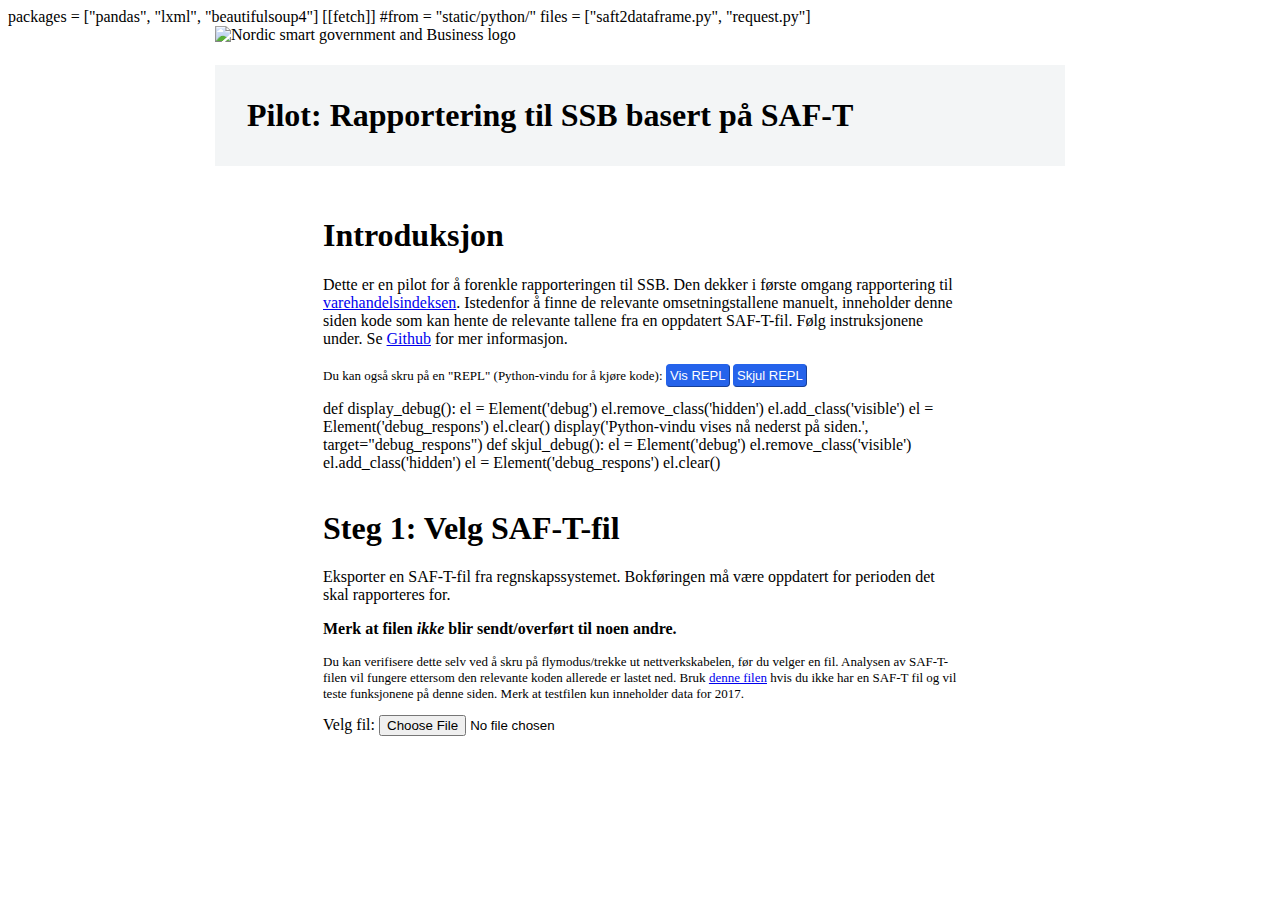
==== index.html @ fbba3a73 "fikk med omsetningstallet" ====
<!DOCTYPE html>
<html lang="no">
    <head>
        <title>Pilot: Rapportering til SSB basert på SAF-T</title>
        <meta charset="UTF-8">
        <meta name="viewport" content="width=device-width, initial-scale=1">
        <link rel="icon" href="https://nordicsmartgovernment.org/themes/custom/newerst/favicon.ico" type="image/vnd.microsoft.icon">
        <link href="css/style.css" rel="stylesheet">
        <link rel="stylesheet" href="https://pyscript.net/latest/pyscript.css" />
        <script defer src="https://pyscript.net/latest/pyscript.js"></script>

    </head>
    <body>
        <py-config>
        packages = ["pandas", "lxml", "beautifulsoup4"]  

        [[fetch]]
        #from = "static/python/"
        files = ["saft2dataframe.py", "request.py"]
          
    
        </py-config>

        <py-script src="main.py">
        </py-script>

    <header>
<img src="https://nordicsmartgovernment.org/themes/custom/newerst/lbe/Nordic_Smart_Government_and_Business_logo.svg" alt="Nordic smart government and Business logo" width="103" height="40">
<h1>Pilot: Rapportering til SSB basert på SAF-T</h1>
    </header>

    <main id="main">
    
    <article id="intro">
    <h1>Introduksjon</h1>
    <p>Dette er en pilot for å forenkle rapporteringen til SSB. Den dekker i første omgang rapportering til
    <a href="https://www.ssb.no/varehandel-og-tjenesteyting/varehandel/statistikk/varehandelsindeksen">varehandelsindeksen</a>.
    Istedenfor å finne de relevante omsetningstallene manuelt, inneholder denne siden kode som kan hente de relevante tallene
    fra en oppdatert SAF-T-fil. Følg instruksjonene under. Se <a href="https://github.com/nordicsmartgovernment/statistikkpilot_ssb">Github</a> for 
    mer informasjon.</p>
    <p style="font-size: small">Du kan også skru på en "REPL" (Python-vindu for å kjøre kode):
        <button id="display_debug" py-onClick="display_debug()">Vis REPL</button>  <button id="skjul_debug" py-onClick="skjul_debug()">Skjul REPL</button>
    </p>
    <py-script>

    def display_debug():
        el = Element('debug')
        el.remove_class('hidden')
        el.add_class('visible')
        el = Element('debug_respons')
        el.clear()
        display('Python-vindu vises nå nederst på siden.', target="debug_respons")
    
    def skjul_debug():
        el = Element('debug')
        el.remove_class('visible')
        el.add_class('hidden')
        el = Element('debug_respons')
        el.clear()

    </py-script>
    <div id="debug_respons"></div>
    </article>


    <article id="a1">
    <h1>Steg 1: Velg SAF-T-fil</h1>
    <p>Eksporter en SAF-T-fil fra regnskapssystemet. Bokføringen må være oppdatert for perioden det skal rapporteres for.</p>
    <p><strong>Merk at filen <em>ikke</em> blir sendt/overført til noen andre.</strong>
    <p style="font-size: small">Du kan verifisere dette selv ved å skru på flymodus/trekke ut nettverkskabelen, før du velger en fil. Analysen av SAF-T-filen vil fungere ettersom den relevante koden
    allerede er lastet ned. Bruk <a href="https://raw.githubusercontent.com/Skatteetaten/saf-t/master/Example%20Files/ExampleFile%20SAF-T%20Financial_888888888_20180228235959.xml">
    denne filen</a> hvis du ikke har en SAF-T fil og vil teste funksjonene på denne siden. Merk at testfilen kun inneholder data for 2017.</p>
    <label for="saftfil">Velg fil:</label>
    <input type="file" id="saftfil" name="saftfil"/>

    <p id="resultat_a1" class="resultat">
    </p>
    <py-repl class="hidden">
    # Bruk vedlagte eksempelfil (hentet fra Skatteetatens Github)
    url = ("kopi_av_eksempelfil_888888888_20180228235959_fra_Skatteetatens_github.xml")
    saft, orgnr = gle2df(open_url(url))
    if len(år_liste := saft['PeriodYear'].unique()) != 1:
        raise()
    år = år_liste[0]
    min_måned = saft['Period'].min()
    maks_måned = saft['Period'].max()
    oppdater_månedsvelger(år, min_måned, maks_måned)
    #gjentar oppsettet for å oppdage endringer i måned:
    oppsett_for_å_oppdage_valgt_måned()
    </py-repl>

    </article>

    <article id="a2" class="hidden">
    <h1>Steg 2: Velg rapporteringsperiode</h1>
    <p>År: </p>
    <p>Velg måneden det skal rapporteres for:</p>
 
    <label for="maaned_velger">Velg måned (1-12):</label>
    <input type="number" id="maaned_velger" name="maaned_velger"
       min="1" max="12">

<!--
    <py-repl>
    år = 2017  # fordi testfilen bar har data for januar
    måned = 1  # 1 er januar, 2 er februar osv
    
    Element('a3').remove_class('hidden')
    </py-repl>
-->        
    </article>


    <article id="a3" class="hidden">
    <h1>Steg 3: Kjør analysen og verifiser resultatet</h1>
    <p>Klikk knappen nedenfor for å finne omsetning for perioden du spesifiserte i forrige steg.</p>
    <p style="font-size: small">Merk at det foreløpig er amerikansk desimal- og tusenskilletegn</p>
    <py-script>

    def finn_omsetning(df, år: int, måned: int) -> str:
        global omsetning
        global orgnr
        omsetning = {
            'orgnr': orgnr,
            'år': int(år),
            'måned': måned,
        }
        omsetning.update(dict(df.loc[
                (df['Period'] == måned)     
                & (df['StandardAccountID'] >= '3000')          
                & (df['StandardAccountID'] < '4000')] \
                [[  
                'DebitAmount',  # selecting the amount-columns
                'CreditAmount',]].sum()))

        omsetning.update({'omsetning': abs(omsetning['DebitAmount'] - omsetning['CreditAmount'])})
        
        display(f'''Orgnr: {orgnr} |
                År: {år} |
                Måned: {måned} |
                Debit: {omsetning['DebitAmount']:,.2f} |
                Kredit: {omsetning[ 'CreditAmount']:,.2f} |
                Omsetning: {abs(omsetning['DebitAmount'] - omsetning['CreditAmount']):,.2f}''',
                target="resultat_finn_omsetning")

        Element('a4').add_class('visible')
        Element('a4').remove_class('hidden')

    </py-script>
    <button id="finn_omsetning" py-onClick="finn_omsetning(saft, år, måned)">Finn omsetning</button>    
    <p id="resultat_finn_omsetning"></p>
    </article>


    <article id="a4" class="hidden">
    <h1>Steg 4: Send inn tallene til SSB</h1>
    <p>Klikk for å sende tallene til (for tiden ...) et midlertidig API, laget for denne piloten,
    på Google Cloud.</p>
    <py-script>

    async def api_kall(data, baseurl, orid):
        headers = {"Content-type": "application/json"}
        new_post = await request(f"{baseurl}/{orid}", body=data, method="POST", headers=headers)
        display(f"""Har POSTet følgende data:
            {await new_post.json()}
            Statuskode: {new_post.status}. (201 betyr at det var vellykket!)""",
            target='resultat_send_inn_tallene')
  
    def send_inn():
        baseurl = "https://oa-reporting-api.ew.r.appspot.com/orid"
        data = json.dumps(omsetning)
        asyncio.ensure_future(api_kall(data, baseurl, "RA-0187"))

    </py-script>
    <button id="send_inn_tallene" py-onClick="send_inn()">Send inn</button>    

    <p id="resultat_send_inn_tallene"></p>
        
    </article>

    <article id="debug" class="hidden">
    <h1>Debug: Her kan du kjøre egen kode</h1>
    <p>Bruk den såkalte REPL nedenfor for å kjøre egen kode. Dataene fra SAF-T-fila er tilgjengelige i variabelen <code>saft</code>.
    Etter at du har kjørt steg 3, er omsetningen tilgjengelig i variabelen <code>omsetning</code></p>
    <py-repl auto-generate="true">
    # kjør denne cellen (Shift-Enter) og få liste over kolonnene
    # NB! Hvis du ikke har åpnet en SAF-T fil ennå er listen over kolonner tom
    saft.columns
    </py-repl>
        
    </article>

    </main>
    
    </body>

<script>
// hvis URL-en slutter med #debug så vises hele siden
if (document.location.hash === "#debug") {
    console.log('Er i debug-modus');
    console.log(document.querySelectorAll('.hidden'))
    for (let name of document.querySelectorAll(".hidden")) {
        console.log('Skal fjerne hidden for element med id ${name}')
        name.classList.replace('hidden', 'visible')
    };
    console.log('nå skal alle hidden være fjernet');
}
</script>

</html>
---- css/style.css ----
header {
    max-width: 850px;
    margin: 0 auto;
}

header > h1 {
    padding: 1em;
    background-color: #f3f5f6;
}

main {
    max-width: 650px;
    margin: 0 auto;
}
article {
    padding: 0.5em;
}

button {
    font-size: small !important;
    --tw-text-opacity: 1;
    color: rgba(255, 255, 255, var(--tw-text-opacity));
    padding: 0.2rem;
    --tw-bg-opacity: 1;
    background-color: rgba(37, 99, 235, var(--tw-bg-opacity));
    --tw-border-opacity: 1;
    border-color: rgba(37, 99, 235, var(--tw-border-opacity));
    border-width: 0.5px;
    border-radius: 0.25rem;
    cursor: pointer;
}

#debug {
    font-size: small;
    color: grey;
}

.hidden {
    display: none;
}

.visible {
    display: block;
}

.resultat {
    color: green;
}
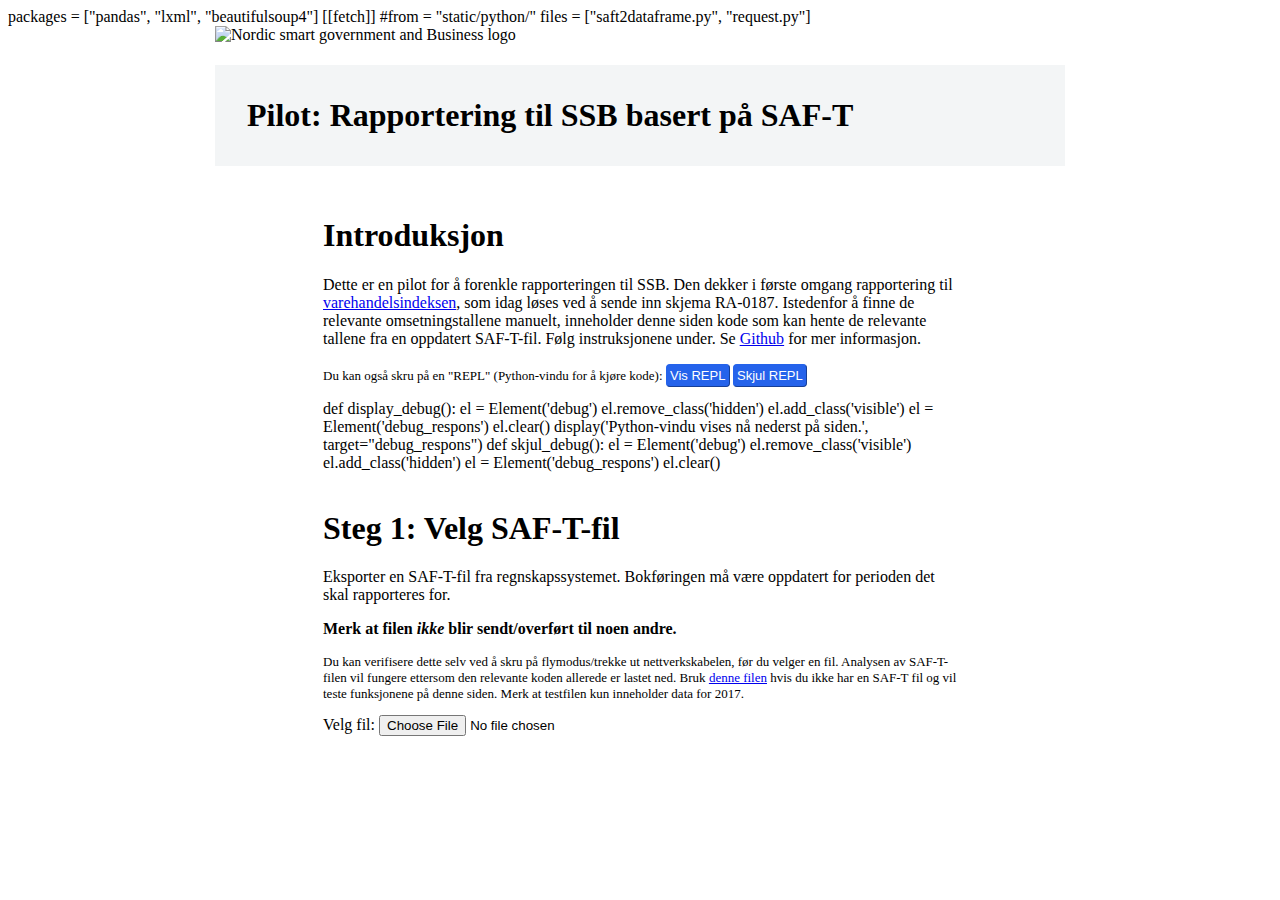
==== commit 472dd020: "La til referanse til RA-0187" ====
--- a/index.html
+++ b/index.html
@@ -34,7 +34,8 @@
     <article id="intro">
     <h1>Introduksjon</h1>
     <p>Dette er en pilot for å forenkle rapporteringen til SSB. Den dekker i første omgang rapportering til
-    <a href="https://www.ssb.no/varehandel-og-tjenesteyting/varehandel/statistikk/varehandelsindeksen">varehandelsindeksen</a>.
+    <a href="https://www.ssb.no/varehandel-og-tjenesteyting/varehandel/statistikk/varehandelsindeksen">varehandelsindeksen</a>,
+    som idag løses ved å sende inn skjema RA-0187.
     Istedenfor å finne de relevante omsetningstallene manuelt, inneholder denne siden kode som kan hente de relevante tallene
     fra en oppdatert SAF-T-fil. Følg instruksjonene under. Se <a href="https://github.com/nordicsmartgovernment/statistikkpilot_ssb">Github</a> for 
     mer informasjon.</p>
